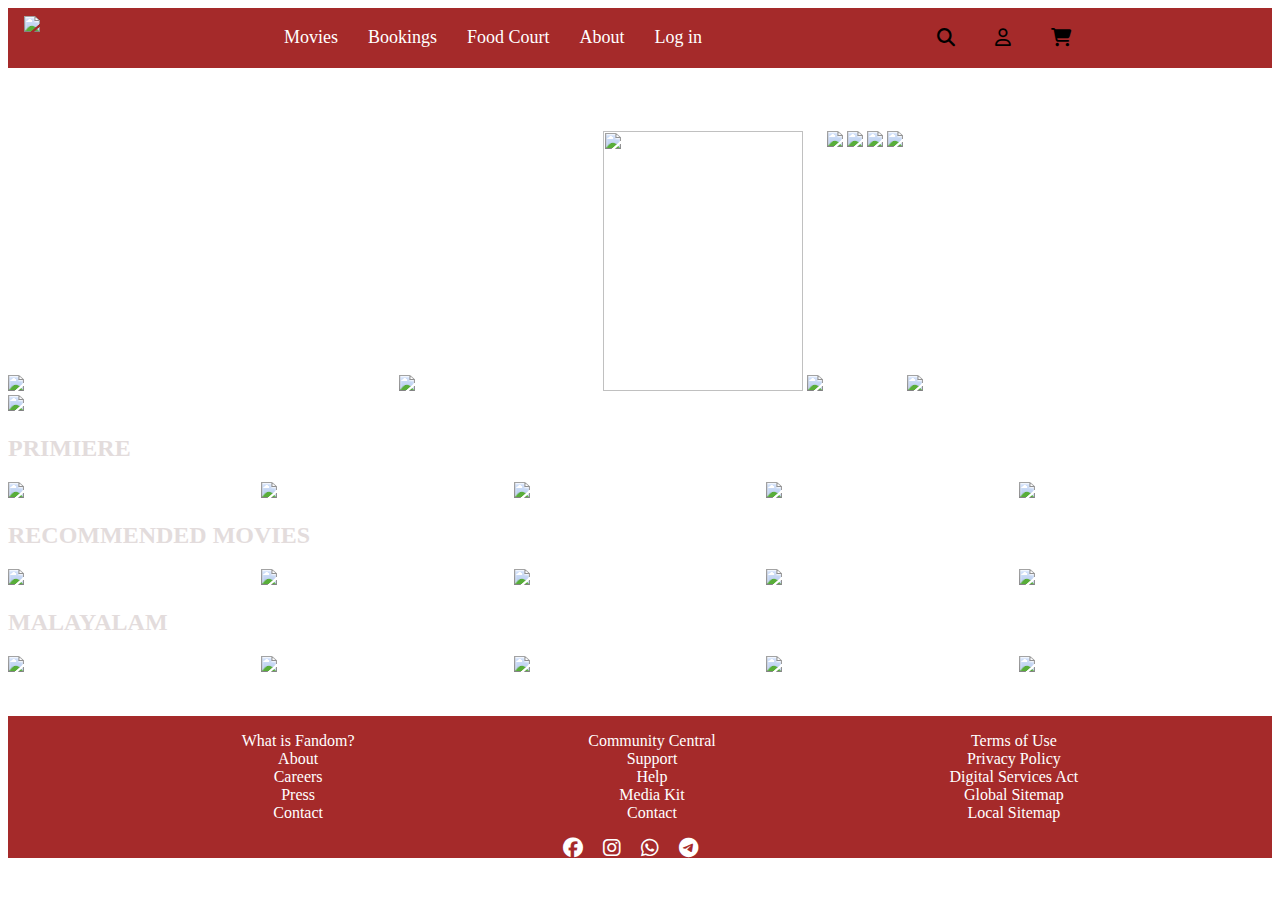
==== index.html @ b24e0908 "Add files via upload" ====
<!DOCTYPE html>
<html lang="en">
<head>
    <meta charset="UTF-8">
    <meta name="viewport" content="width=device-width, initial-scale=1.0">
    <title>Movie Ticket Booking</title>
    <link rel="stylesheet" href="./style.css">
    <link rel="stylesheet" href="https://cdnjs.cloudflare.com/ajax/libs/font-awesome/6.5.2/css/all.min.css">
</head>
<body>
    <header> 
        <div class="navIcons">
        <nav>
            <ul>         
                <li><img src="./img/logo.png" height="20px"></li>    
                <li><a href="./movies.html">Movies</a></li>
                <li><a href="./booking.html">Bookings</a></li>
                <li><a href="./food.html">Food Court</a></li>
                <li><a href="./movies.html">About</a></li>
                <li><a href="./movies.html">Log in</a></li>
            </ul>
        </nav>      
       
            <i class="fa-sharp fa-solid fa-magnifying-glass"></i>
            <i class="fa-regular fa-user"></i>
            <i class="fa-sharp fa-solid fa-cart-shopping"></i>
      
         </div>
    </header>   
    <main>
        <div class="marquee-box">
            <div class="marquee-content">
            <img src="./img/Abhiyum_Naanum.jpg" width="387px">
            <img src="./img/ni dhane en ponvasan.jpg" width="200px">
            <img src="./img/unale.jpeg" height="260px" width="200px">
            <img src="./img/okok movies.jpeg">
            <img src="./img/sachin.jpeg" height="260">
            <img src="./img/alaipauthey.jpeg" height="260">
            <img src="./img/minnale.jpeg" height="260">
            <img src=."./img/vaarnam_ayram.jpeg" height="260">
            <img src="./img/engeyum_kadhal.jpeg">
        </div>
    </div>          
            <img src="./img/ads.avif" width="100%">
            <h2>PRIMIERE</h2>
            <div class="row">
            <div class="column">
            <img src="./img/eng1.avif" height="300">
            </div>
            <div class="column">
            <img src="./img/eng2.avif" height="300">
            </div>
            <div class="column">
            <img src="./img/eng3.avif" height="300">
            </div>
            <div class="column">
            <img src="./img/eng4.avif" height="300">
            </div>
            <div class="column">
            <img src="./img/eng5.avif" height="300">
            </div>
            </div>
            <h2>RECOMMENDED MOVIES</h2>
            <div class="row1">
                <div class="column1">
                <img src="./img/recom1.avif" height="300">
                </div>
                <div class="column1">
                <img src="./img/recom2.avif" height="300">
                </div>
                <div class="column1">
                <img src="./img/recom3.avif" height="300">
                </div>
                <div class="column1">
                <img src="./img/recom4.avif" height="300">
                </div>
                <div class="column1">
                <img src="./img/recom5.avif" height="300">
                </div>
                </div>
            <h2>MALAYALAM</h2>
            <div class="row2">
                <div class="column2">
                <img src="./img/mal1.avif" height="300">
                </div>
                <div class="column2">
                <img src="./img/mal2.avif" height="300">
                </div>
                <div class="column2">
                <img src="./img/mal3.avif" height="300">
                </div>
                <div class="column2">
                <img src="./img/mal4.avif" height="300">
                </div>
                <div class="column2">
                <img src="./img/mal5.avif" height="300">
                </div>
                </div>        
    </div>
    </main>
    <footer>
        <div class="foot">
            <ul>
                <li>What is Fandom?</li>
                <li>About</li>
                <li>Careers</li>
                <li>Press</li>
                <li>Contact</li>
            </ul>
            <ul>
                <li>Community Central</li>
                <li>Support</li>
                <li>Help</li>
                <li>Media Kit</li>
                <li>Contact</li>
            </ul>
            <ul>
                <li>Terms of Use</li>
                <li>Privacy Policy</li>
                <li>Digital Services Act</li>
                <li>Global Sitemap</li>
                <li>Local Sitemap</li>
            </ul>
        </div>
        <div class="foot-2">
            <i class="fa-brands fa-facebook"></i>
            <i class="fa-brands fa-instagram"></i>
            <i class="fa-brands fa-whatsapp"></i>
            <i class="fa-brands fa-telegram"></i>
        </div>
      </footer>
</body>
</html>   
    </body>
    </html>
---- style.css ----
body 
{   
    position: relative;
    background-image: url(./img/theater1.jpg);
    background-repeat: no-repeat;
    background-size: cover;
}
header{
    background-color: brown;
    /* background-image: url(./bg.png); */
    padding: 1px;
    text-align: center;
    color: rgb(0, 0, 0);
    font-size: large; 
    top: 0;
}
nav ul{
    list-style: none;
    padding: 0;;
    display: flex;
     justify-content: center;
     margin-right: 200PX  ;

}
ul img{
    position: absolute;
    height: 45px;
    top: 8px;
    left: 16px;
}
nav ul li{
    margin: 0 15px;
   
}
nav ul li a{
    text-decoration: none;
    color: white;
    border-radius:10px;
}
marquee img{
    border: 10px solid rgb(251, 249, 249);
    
    
}
.navIcons{

    margin: 0 20vh 0 20vh;
    display: flex;
    justify-content: end;
i{
        padding: 20px;
    }
}
.navIcons i:hover{
   color:rgb(255, 254, 254);
}
footer {
    color: white;
    text-align: center;
    background-color:brown;
  }

.row{
    
    top:50px;
    left:50px;
    display: flex;
    }
h2{
    color: rgb(227, 220, 220);
    }
    .column {
        float: left;
        width: 33.33%;
        padding: 0; 
      }
      .row1{
    
        top:50px;
        left:50px;
        display: flex;
        }
        .column1 {
            float: left;
            width: 33.33%;
            padding: 0;
          }
          .row2{
    
            top:50px;
            left:50px;
            display: flex;
            }
            .column2 {
                float: left;
                width: 33.33%;
                padding: 0;
              } 
.marquee-box {
    padding-top: 5%;
    width: 100%;
    overflow: hidden;
    box-sizing: border-box;
    white-space: nowrap;
  
}

.marquee-box img {
    display: inline-block;
    animation: marquee 5s linear infinite;
  
}

.marquee img {
    display: inline-block;
    margin-right: 10px;
}

@keyframes marquee {
    0% {
        transform: translateX(100%);
    }
    
    100% {
        transform: translateX(0%);
    }
}

.foot{
    display: flex;
    align-items: center;
    justify-content: space-evenly;
}
.foot ul{
    list-style: none;
}
.foot-2{
    display: flex;
    align-items: center;
    font-size: 20px;
    justify-content:center;
}
.foot-2 i{
    margin-right: 20px;
}
footer{
    margin-top: 40px;
}
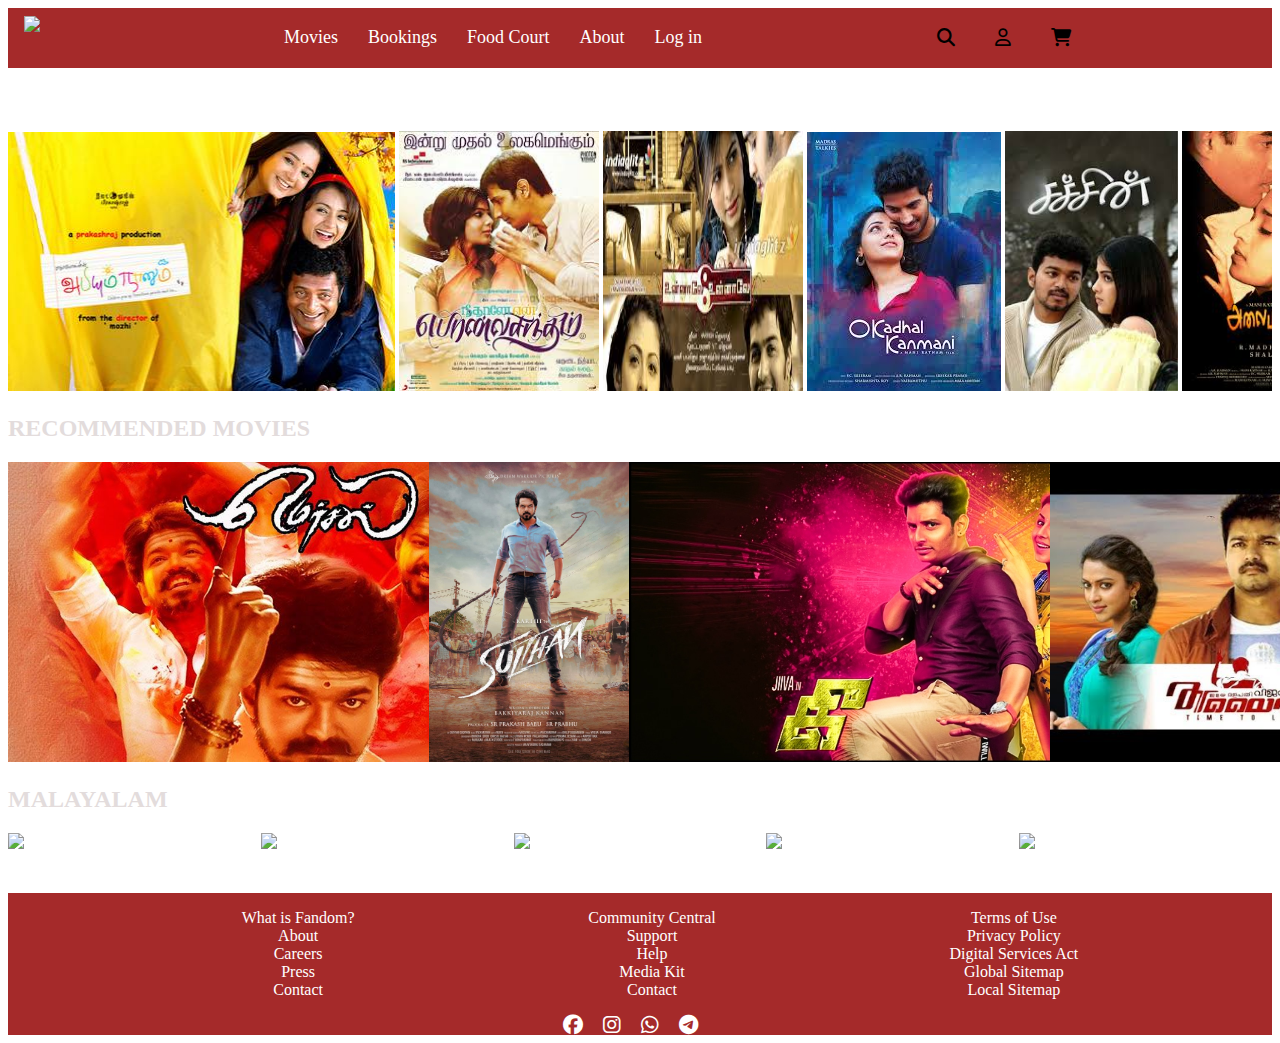
==== commit fd34c9fe: "Update index.html" ====
--- a/index.html
+++ b/index.html
@@ -12,7 +12,7 @@
         <div class="navIcons">
         <nav>
             <ul>         
-                <li><img src="./img/logo.png" height="20px"></li>    
+                <li><img src="logo.png" height="20px"></li>    
                 <li><a href="./movies.html">Movies</a></li>
                 <li><a href="./booking.html">Bookings</a></li>
                 <li><a href="./food.html">Food Court</a></li>
@@ -30,70 +30,52 @@
     <main>
         <div class="marquee-box">
             <div class="marquee-content">
-            <img src="./img/Abhiyum_Naanum.jpg" width="387px">
-            <img src="./img/ni dhane en ponvasan.jpg" width="200px">
-            <img src="./img/unale.jpeg" height="260px" width="200px">
-            <img src="./img/okok movies.jpeg">
-            <img src="./img/sachin.jpeg" height="260">
-            <img src="./img/alaipauthey.jpeg" height="260">
-            <img src="./img/minnale.jpeg" height="260">
-            <img src=."./img/vaarnam_ayram.jpeg" height="260">
-            <img src="./img/engeyum_kadhal.jpeg">
+            <img src="Abhiyum_Naanum.jpg" width="387px">
+            <img src="ni dhane en ponvasan.jpg" width="200px">
+            <img src="unale.jpeg" height="260px" width="200px">
+            <img src="okok movies.jpeg">
+            <img src="sachin.jpeg" height="260">
+            <img src="alaipauthey.jpeg" height="260">
+            <img src="minnale.jpeg" height="260">
+            <img src="vaarnam_ayram.jpeg" height="260">
+            <img src="engeyum_kadhal.jpeg">
         </div>
     </div>          
-            <img src="./img/ads.avif" width="100%">
-            <h2>PRIMIERE</h2>
-            <div class="row">
-            <div class="column">
-            <img src="./img/eng1.avif" height="300">
-            </div>
-            <div class="column">
-            <img src="./img/eng2.avif" height="300">
-            </div>
-            <div class="column">
-            <img src="./img/eng3.avif" height="300">
-            </div>
-            <div class="column">
-            <img src="./img/eng4.avif" height="300">
-            </div>
-            <div class="column">
-            <img src="./img/eng5.avif" height="300">
-            </div>
-            </div>
+        
             <h2>RECOMMENDED MOVIES</h2>
             <div class="row1">
                 <div class="column1">
-                <img src="./img/recom1.avif" height="300">
+                <img src="mersal.jpg" height="300">
                 </div>
                 <div class="column1">
-                <img src="./img/recom2.avif" height="300">
+                <img src="sulthan.jpg" height="300">
                 </div>
                 <div class="column1">
-                <img src="./img/recom3.avif" height="300">
+                <img src="kee.jpg" height="300">
                 </div>
                 <div class="column1">
-                <img src="./img/recom4.avif" height="300">
+                <img src="thalaiva.jpg" height="300">
                 </div>
                 <div class="column1">
-                <img src="./img/recom5.avif" height="300">
+                <img src="maari.jpg" height="300">
                 </div>
                 </div>
             <h2>MALAYALAM</h2>
             <div class="row2">
                 <div class="column2">
-                <img src="./img/mal1.avif" height="300">
+                <img src="mal1.avif" height="300">
                 </div>
                 <div class="column2">
-                <img src="./img/mal2.avif" height="300">
+                <img src="mal2.avif" height="300">
                 </div>
                 <div class="column2">
-                <img src="./img/mal3.avif" height="300">
+                <img src="mal3.avif" height="300">
                 </div>
                 <div class="column2">
-                <img src="./img/mal4.avif" height="300">
+                <img src="mal4.avif" height="300">
                 </div>
                 <div class="column2">
-                <img src="./img/mal5.avif" height="300">
+                <img src="mal5.avif" height="300">
                 </div>
                 </div>        
     </div>
@@ -133,3 +115,9 @@
 </html>   
     </body>
     </html>
+       
+           
+                
+             
+              
+               
